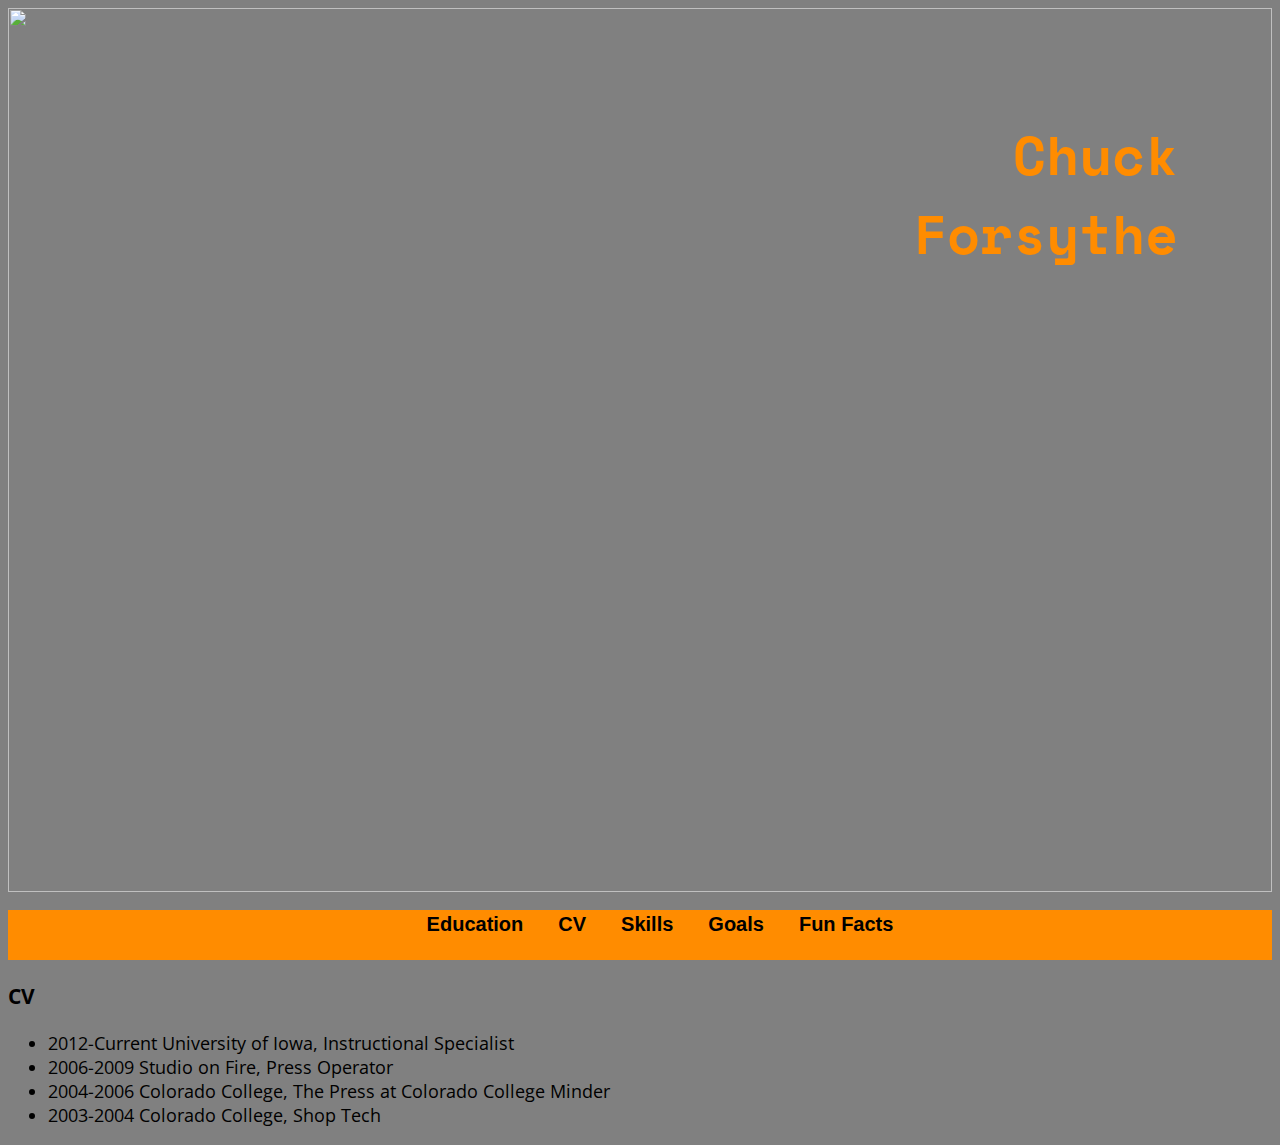
==== cv.html @ 94f3cb1b "new pages" ====
<DOCTYPE html>
<html>
  <head>
    <link href="styles.css" rel="stylesheet" />
    <link href="https://fonts.googleapis.com/css?family=Space+Mono" rel="stylesheet"/>
    <link href="https://fonts.googleapis.com/css?family=Passion+One" rel="stylesheet">
    <link href="https://fonts.googleapis.com/css?family=Open+Sans" rel="stylesheet">
    <title>About Chuck</title>
    <header>
        <img class="pichead" src="Pictures/processBookPage003big.jpg" />
          <h1 class="header"><a class="headclick" href="index.html" /><br>Chuck</br> Forsythe</a></h1>
    </header>
    <nav>
      <ul class="Nav">
        <li><a href="education.html">Education</a></li>
        <li><a href="cv.html">CV</a></li>
        <li><a href="skills.html">Skills</a></li>
        <li><a href="goals.html">Goals</a></li>
        <li><a href="funFacts.html">Fun Facts</a></li>
      </ul>
    </nav>


  </head>

    <body>

      <h3>CV</h3>
        <ul>
          <li>2012-Current University of Iowa, Instructional Specialist</li>
          <li>2006-2009 Studio on Fire, Press Operator</li>
          <li>2004-2006 Colorado College, The Press at Colorado College Minder</li>
          <li>2003-2004 Colorado College, Shop Tech</li>
        </ul>

    </body>

    </html>
---- styles.css ----
/* {
  border: 2px solid red;

}*/

.pichead {
  position: relative;
  width: 100%;
  min-width: 900px
}

.headclick {
  font-family: 'Space Mono', monospace;
  color: darkorange;
}

h1 {
  font-size: 300%
}
header{
    background:grey;
}

.header {
  position: absolute;
  top: 0px;
  right: 8%;
  width: 100%;
  text-align: right;
  font-family: 'Space Mono', monospace;
  color: darkorange;
}

nav {
  background-color: darkorange;
  height: 50px;
  text-align:center;


}
nav li{
    display:inline;
    width: 100%;
    margin:15px;
    font-family:'Passion+One',sans-serif;
    vertical-align: middle;
    font-size: 20px


}
span {
  font-size: 8em;
  font-family:'Passion+One',sans-serif;
  vertical-align: bottom;
  float: left;
  position: relative;
}

body {
  font-family: 'Open Sans', sans-serif;
  font-size: 18px;
  background:grey;
}
p {
  padding-left: 20px;
}

}
h3 {
  color: darkred;
}
a {
  text-decoration: none;
  color: black;
  font-weight: bold;
}
a:hover {
  color: white
}
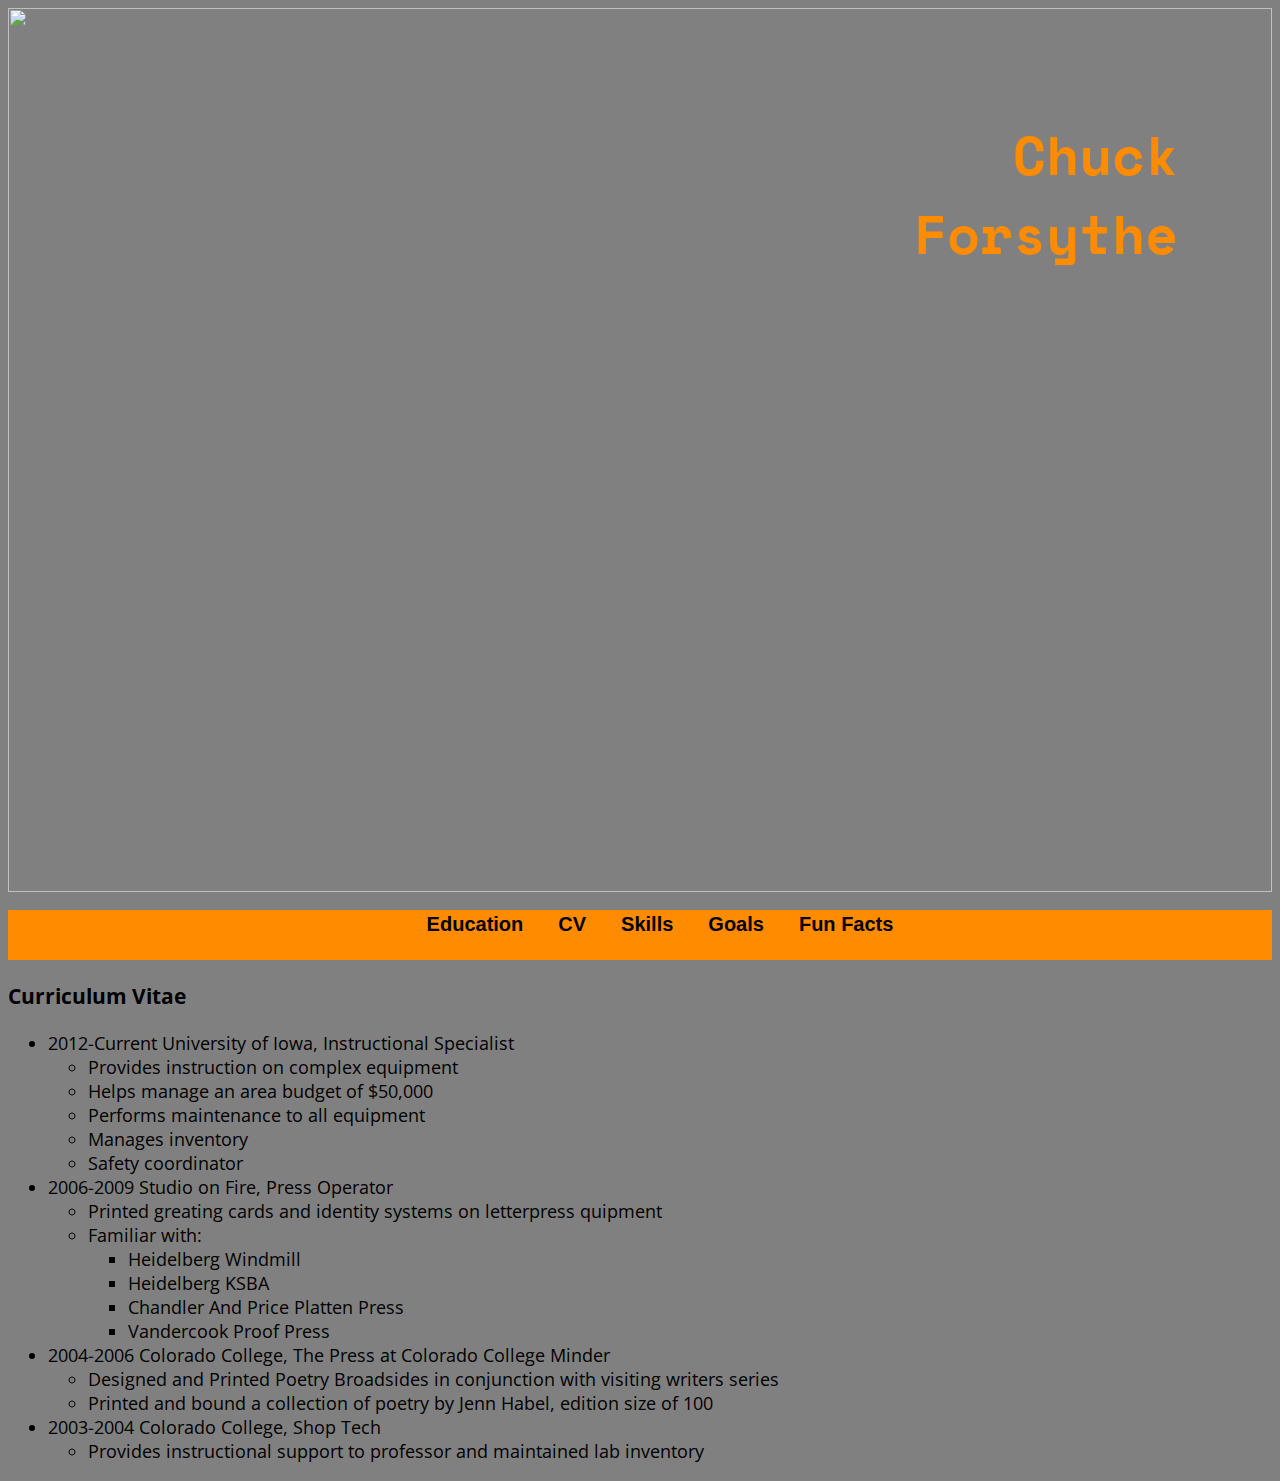
==== commit 5741539a: "misstyped git commands" ====
--- a/cv.html
+++ b/cv.html
@@ -25,12 +25,38 @@
 
     <body>
 
-      <h3>CV</h3>
+      <h3>Curriculum Vitae</h3>
         <ul>
           <li>2012-Current University of Iowa, Instructional Specialist</li>
+            <ul>
+              <li>Provides instruction on complex equipment</li>
+              <li>Helps manage an area budget of $50,000</li>
+              <li>Performs maintenance to all equipment</li>
+              <li>Manages inventory</li>
+              <li>Safety coordinator</li>
+            </ul>
           <li>2006-2009 Studio on Fire, Press Operator</li>
+          <ul>
+            <li>Printed greating cards and identity systems on letterpress quipment</li>
+            <li>Familiar with:</li>
+               <ul>
+                 <li>Heidelberg Windmill</li>
+                 <li>Heidelberg KSBA</li>
+                 <li>Chandler And Price Platten Press</li>
+                 <li>Vandercook Proof Press</li>
+               <ul/>
+             </ul>
+           </ul>
+         </ul>
           <li>2004-2006 Colorado College, The Press at Colorado College Minder</li>
+            <ul>
+              <li>Designed and Printed Poetry Broadsides in conjunction with visiting writers series</li>
+              <li>Printed and bound a collection of poetry by Jenn Habel, edition size of 100 </li>
+            </ul>
           <li>2003-2004 Colorado College, Shop Tech</li>
+          <ul>
+            <li>Provides instructional support to professor and maintained lab inventory</li>
+          </ul>
         </ul>
 
     </body>
